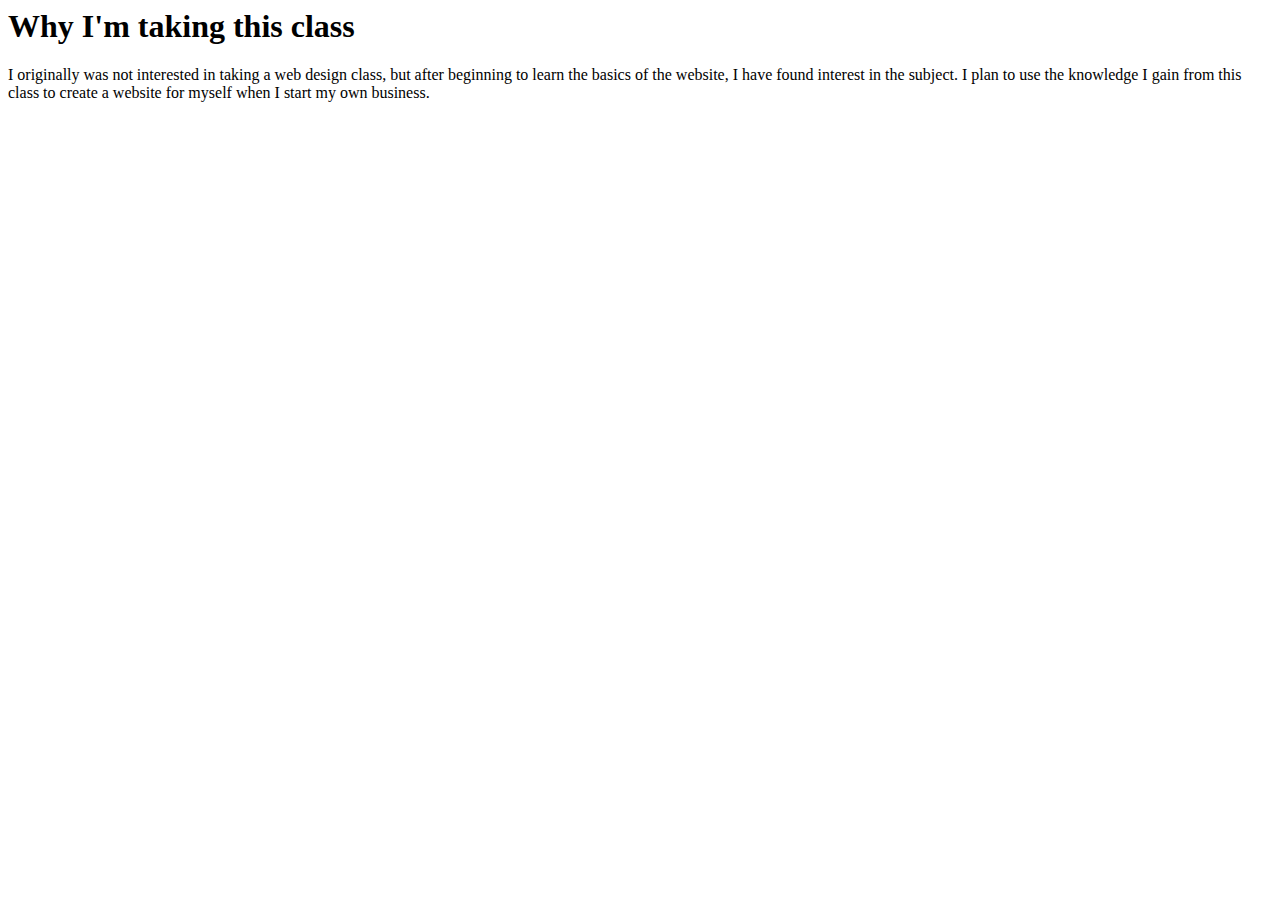
==== index.html @ 9ed20f5c "adding text with html" ====
<html>

<body>
 <h1>Why I'm taking this class</h1>
 <p> I originally was not interested in taking a web design class, but after beginning to learn the basics of the website, I have found interest in the subject.
I plan to use the knowledge I gain from this class to create a website for myself when I start my own business.</p>
</body>

</html>
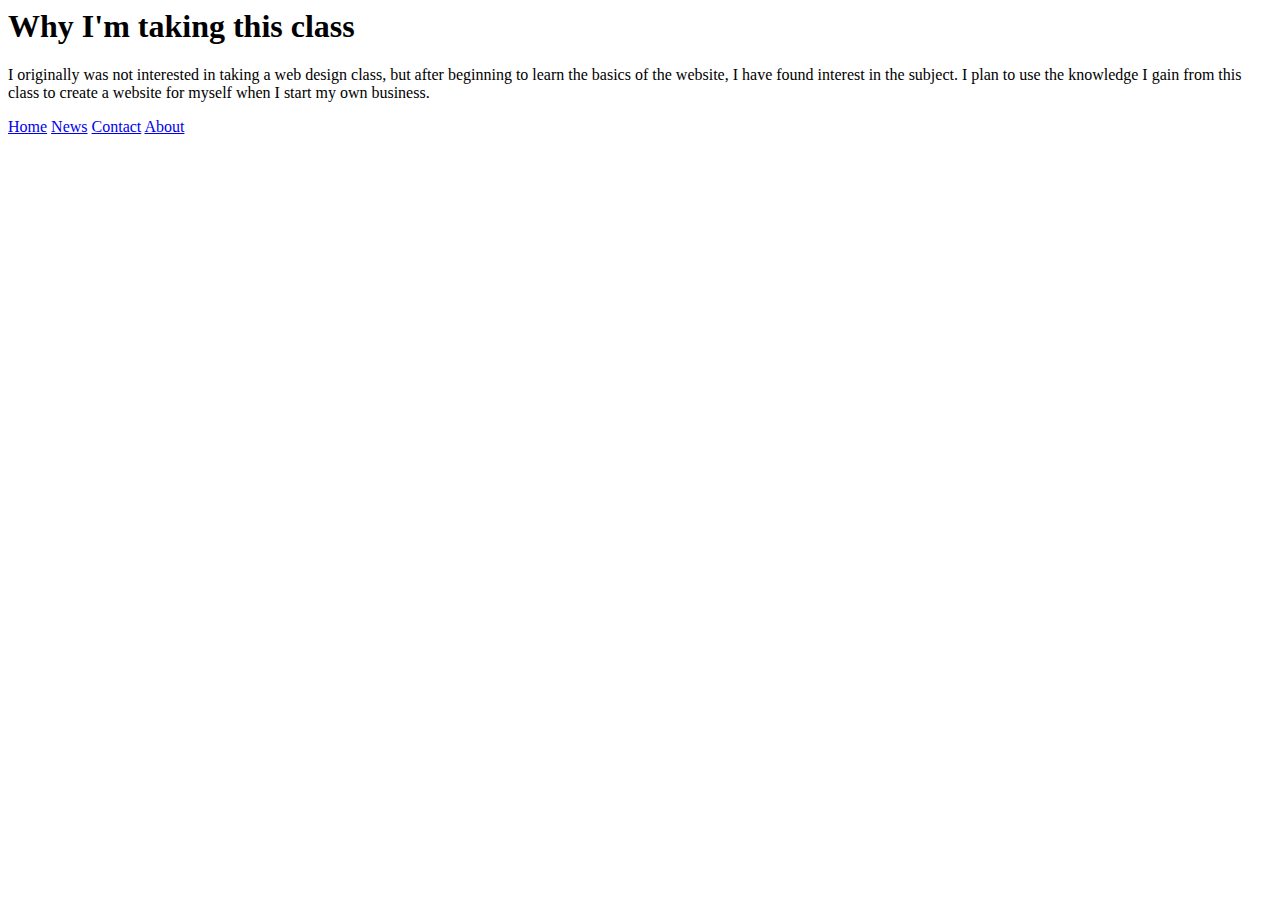
==== commit d0739f1d: "attempt to add nav bar" ====
--- a/index.html
+++ b/index.html
@@ -6,4 +6,14 @@
 I plan to use the knowledge I gain from this class to create a website for myself when I start my own business.</p>
 </body>
 
+<div class="topnav"
+id="myTopnav">
+  <a href="home.html">Home</a>
+  <a href="news.html">News</a>
+  <a
+href="contact.html">Contact</a>
+  <a
+  href="about.html">About</a>
+  </div>
+
 </html>
